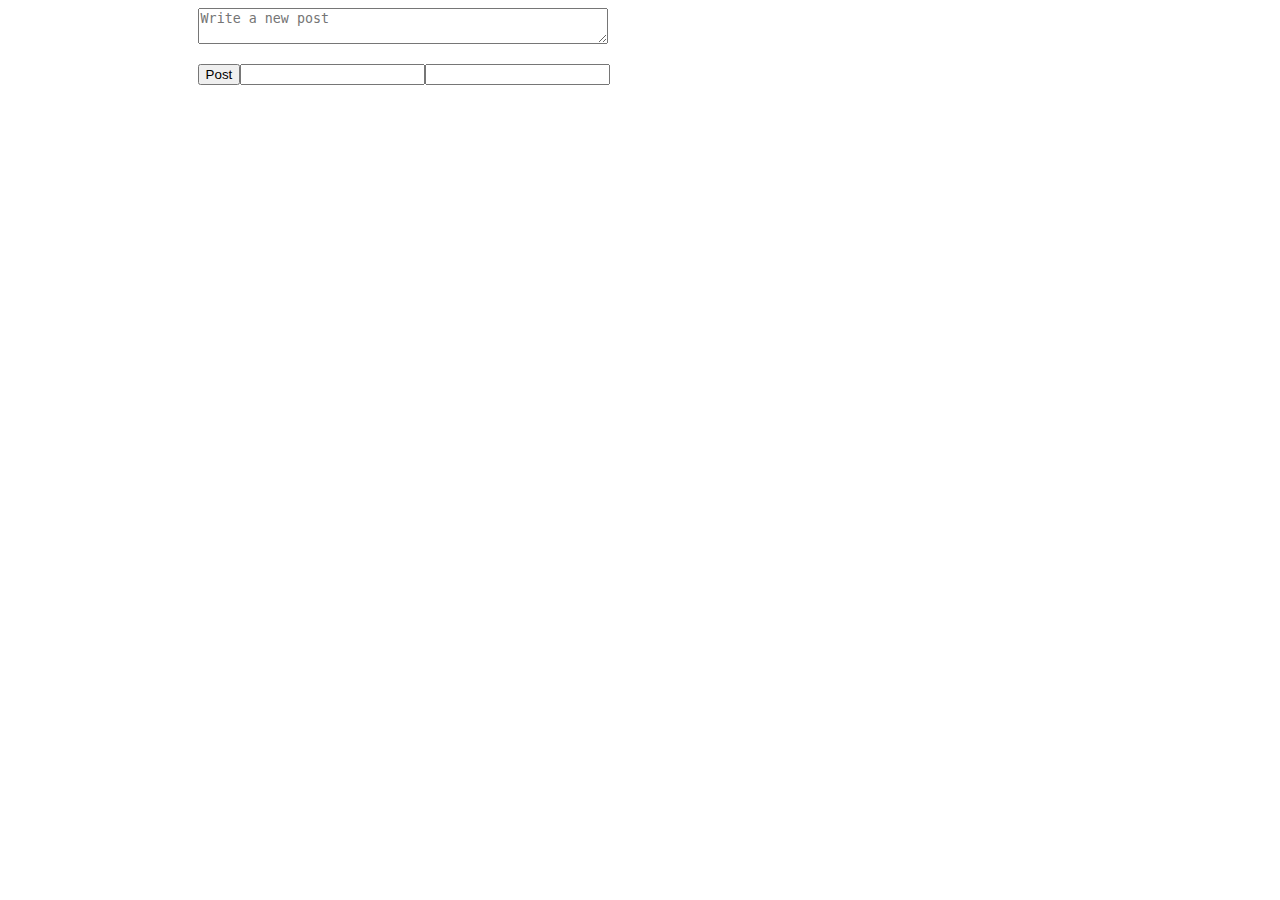
==== client/index.html @ 42339121 "Very basic basics working" ====
<!DOCTYPE html>
<html>
  <head>
    <title>KyWeb Client</title>
    <link rel="stylesheet" href="assets/style.css"/>
    <script src="assets/script.js"></script>
  </head>
  <body>
    <div id="feed">
      <div id="feedNewPost" class="new newPost">
        <textarea id="feedNewPostContent" placeholder="Write a new post"></textarea>
        <p><button onclick="feedNewPostPost()">Post</button><input type=text id="feedNewPostTags"/><input type=text id="feedNewPostFilters"/></p>
      </div>
    </div>
  </body>
</html>
---- client/assets/style.css ----
.new textarea {
  width: 80%;
}
#feed {
  width: 40%;
  height: 100%;
  margin-left: 15%;
  margin-right: 15%;
}
#feedNewPostText {
  height: 15%;
}
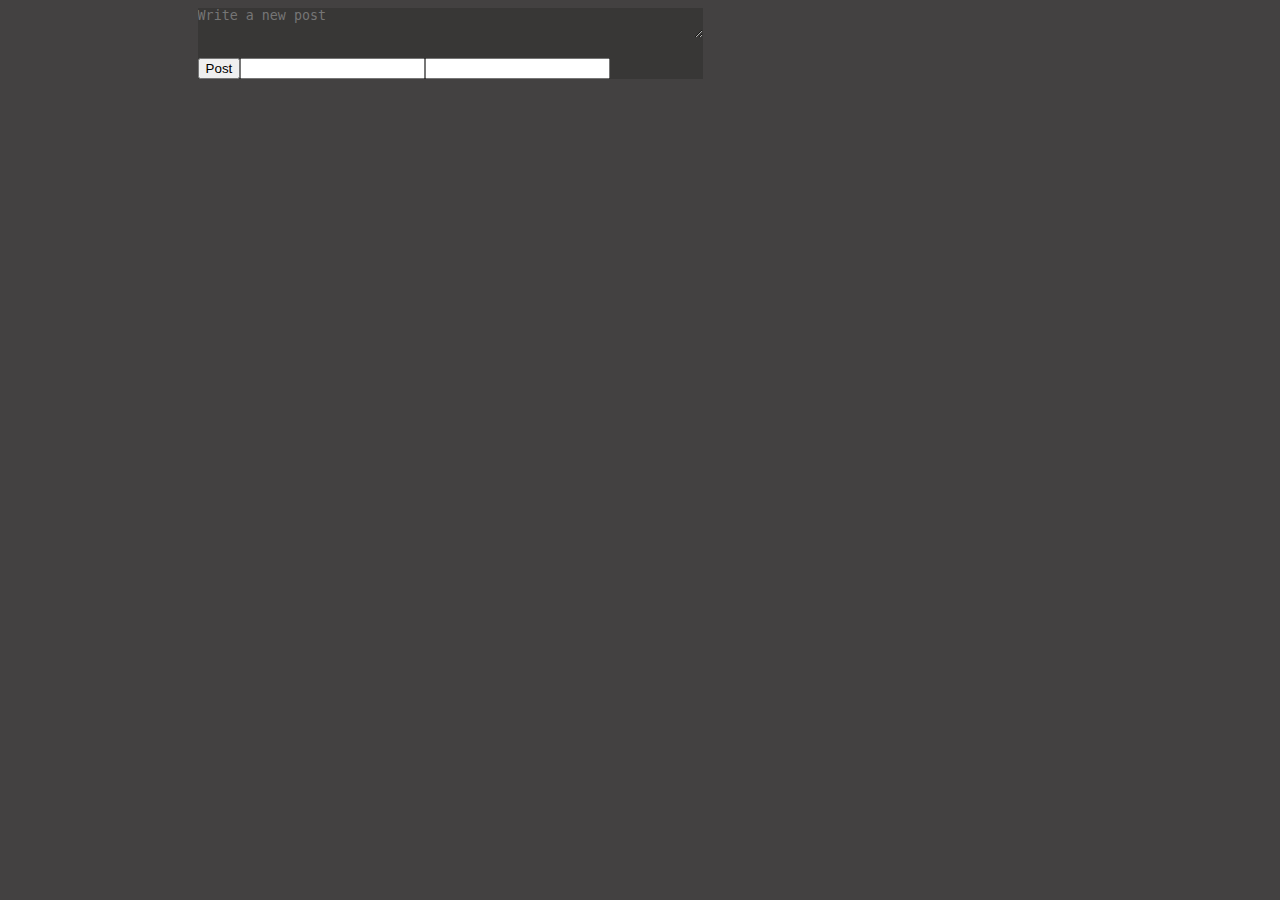
==== commit 47a66aec: "Added functionality, improved appearance. Needs documenting and cleaning." ====
--- a/client/index.html
+++ b/client/index.html
@@ -5,7 +5,7 @@
     <link rel="stylesheet" href="assets/style.css"/>
     <script src="assets/script.js"></script>
   </head>
-  <body>
+  <body onload='onStart()'>
     <div id="feed">
       <div id="feedNewPost" class="new newPost">
         <textarea id="feedNewPostContent" placeholder="Write a new post"></textarea>
--- a/client/assets/style.css
+++ b/client/assets/style.css
@@ -1,5 +1,19 @@
+body {
+  background: #434141;
+  color: #ccc;
+}
+.new {
+  background: #383736;
+  width: 100%;
+}
 .new textarea {
-  width: 80%;
+  background: inherit;
+  color: inherit;
+  width: 100%;
+  padding: 0;
+  margin: 0;
+  border: none;
+  resize: vertical;
 }
 #feed {
   width: 40%;
@@ -9,4 +23,21 @@
 }
 #feedNewPostText {
   height: 15%;
+}
+.post {
+  background: #383736;
+  padding: 2%;
+  margin-bottom: 2%;
+  font-size: 120%;
+}
+.post .poster {
+  font-weight: bold;
+}
+.post img {
+  height: auto;
+  width: 95%;
+  padding: 2%;
+  margin-left: auto;
+  margin-right: auto;
+  display: block;
 }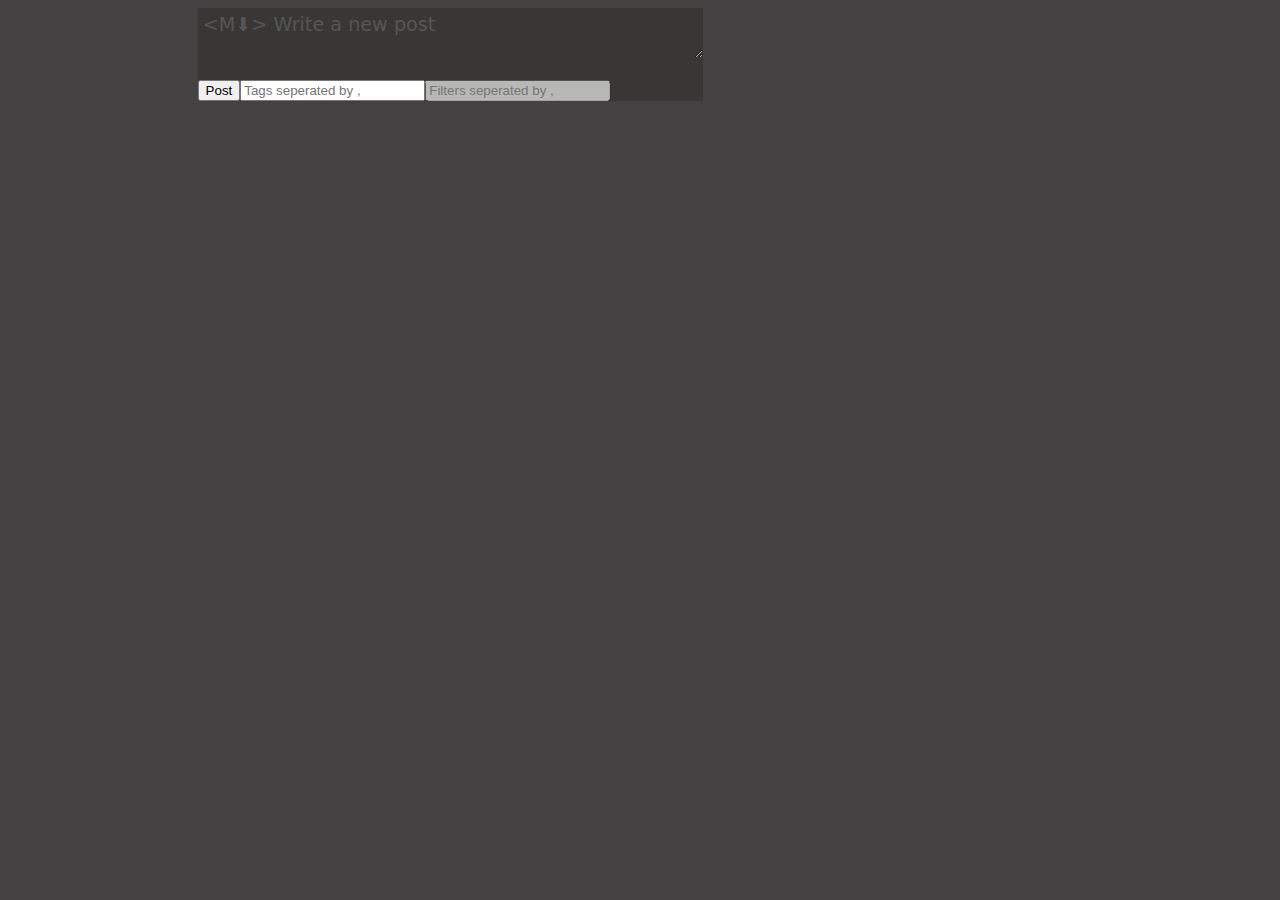
==== commit bee82bc7: "Alternative update source, easy download, comments and more!" ====
--- a/client/index.html
+++ b/client/index.html
@@ -1,15 +1,16 @@
 <!DOCTYPE html>
 <html>
   <head>
-    <title>KyWeb Client</title>
+    <title>Kopple Client</title>
     <link rel="stylesheet" href="assets/style.css"/>
+    <script src="assets/showdown.min.js"></script>
     <script src="assets/script.js"></script>
   </head>
   <body onload='onStart()'>
     <div id="feed">
       <div id="feedNewPost" class="new newPost">
-        <textarea id="feedNewPostContent" placeholder="Write a new post"></textarea>
-        <p><button onclick="feedNewPostPost()">Post</button><input type=text id="feedNewPostTags"/><input type=text id="feedNewPostFilters"/></p>
+        <div id="feedNewPostContent" class="textarea" contenteditable="true" placeholder="<M⬇> Write a new post"></div>
+        <p><button onclick="feedNewPostPost()">Post</button><input type="text" id="feedNewPostTags" placeholder="Tags seperated by ,"/><input type="text" id="feedNewPostFilters" placeholder="Filters seperated by ," disabled/></p>
       </div>
     </div>
   </body>
--- a/client/assets/style.css
+++ b/client/assets/style.css
@@ -1,19 +1,60 @@
 body {
   background: #434141;
   color: #ccc;
+  font-family: system-ui, sans-serif;
+  font-size: 120%;
 }
+.dropdown {
+  display: none;
+  position: relative;
+  float: right;
+  background: #ccc;
+  color: #434141;
+  list-style-type: none;
+  margin: 0;
+  padding: 0;
+} button:focus+.dropdown, .dropdown:hover {
+  display: initial;
+} .dropdown>.dropdown-item {
+  padding: 3px;
+} .dropdown>.dropdown-item:not(:first-child) {
+  border-top: solid #434141 1px;
+} .dropdown-item:hover {
+  background: #aaa;
+}
+
+.textarea[contenteditable],.post .content[contenteditable] {
+  box-sizing: border-box;
+  border: solid 1px #666;
+  background: #424140;
+  overflow: hidden;
+} .textarea[contenteditable]:empty::before {
+    content: attr(placeholder);
+    color: #555; 
+} .textarea[contenteditable]:empty:focus::before {
+    content: "";
+}
+
 .new {
   background: #383736;
   width: 100%;
 }
-.new textarea {
+.new #feedNewPostContent {
+  width: 100%;
+  margin-top: 4%;
   background: inherit;
   color: inherit;
-  width: 100%;
-  padding: 0;
+  font-family: inherit;
+  font-size: inherit;
+  padding: 1%;
   margin: 0;
   border: none;
   resize: vertical;
+  height: 50px;
+  transition: height .15s ease-in;
+} .new:focus-within #feedNewPostContent {
+  height: 300px;
+  transition: height .25s ease-out;
 }
 #feed {
   width: 40%;
@@ -28,11 +69,74 @@
   background: #383736;
   padding: 2%;
   margin-bottom: 2%;
+  width: 96%;
+  display: block;
   font-size: 120%;
+  color: inherit;
+  border: none;
+} .post .content {
+  overflow: hidden;
+  display: block;
+} .post .content[contenteditable] + .interact {
+  display: none;
 }
-.post .poster {
+
+.post .headline {
+  display: inline;
+} .post .poster {
   font-weight: bold;
+} .post .posted {
+  font-size: 80%;
+  font-weight: lighter;
+} .post .posted::before {
+  content: ' - ';
 }
+
+.posted .date {
+  display: none;
+}.posted:hover .relative {
+  display: none;
+} .posted:hover .date {
+  display: initial;
+}
+
+.post .interact, .post .buttons {
+  display: flex;
+} .post .interact button, .post .buttons button, .post .comments .new button { /* TODO: Text gets verically misaligned */
+  font-size: 70%;
+  padding: 1%;
+  margin: 1%;
+  background: #222;
+  border: none;
+  color: inherit;
+  border-radius: 10px;
+} .post .interact button[disabled], .post .buttons button[disabled], .post .comments .new button[disabled] {
+  background: #444;
+}
+
+.post .comments {
+  display: none;
+} .post.hasComments .comments {
+  display: initial;
+}
+.post .comments .new {
+  display: flex;
+} .post .comments .new .textarea {
+  flex: 1;
+} .post .comments .new .post {
+  flex: 0;
+}
+
+.post .comments .comment {
+  margin-bottom: 2%;
+}
+
+.post .comments .comment .name {
+  font-weight: bold;
+} .post .comments .comment .name::after {
+  content: ': ';
+}
+
 .post img {
   height: auto;
   width: 95%;
@@ -40,4 +144,12 @@
   margin-left: auto;
   margin-right: auto;
   display: block;
+}
+.alterPostButton {
+  float: right;
+  display: inline;
+  border: none;
+  background: none;
+  color: inherit;
+  font-size: 150%;
 }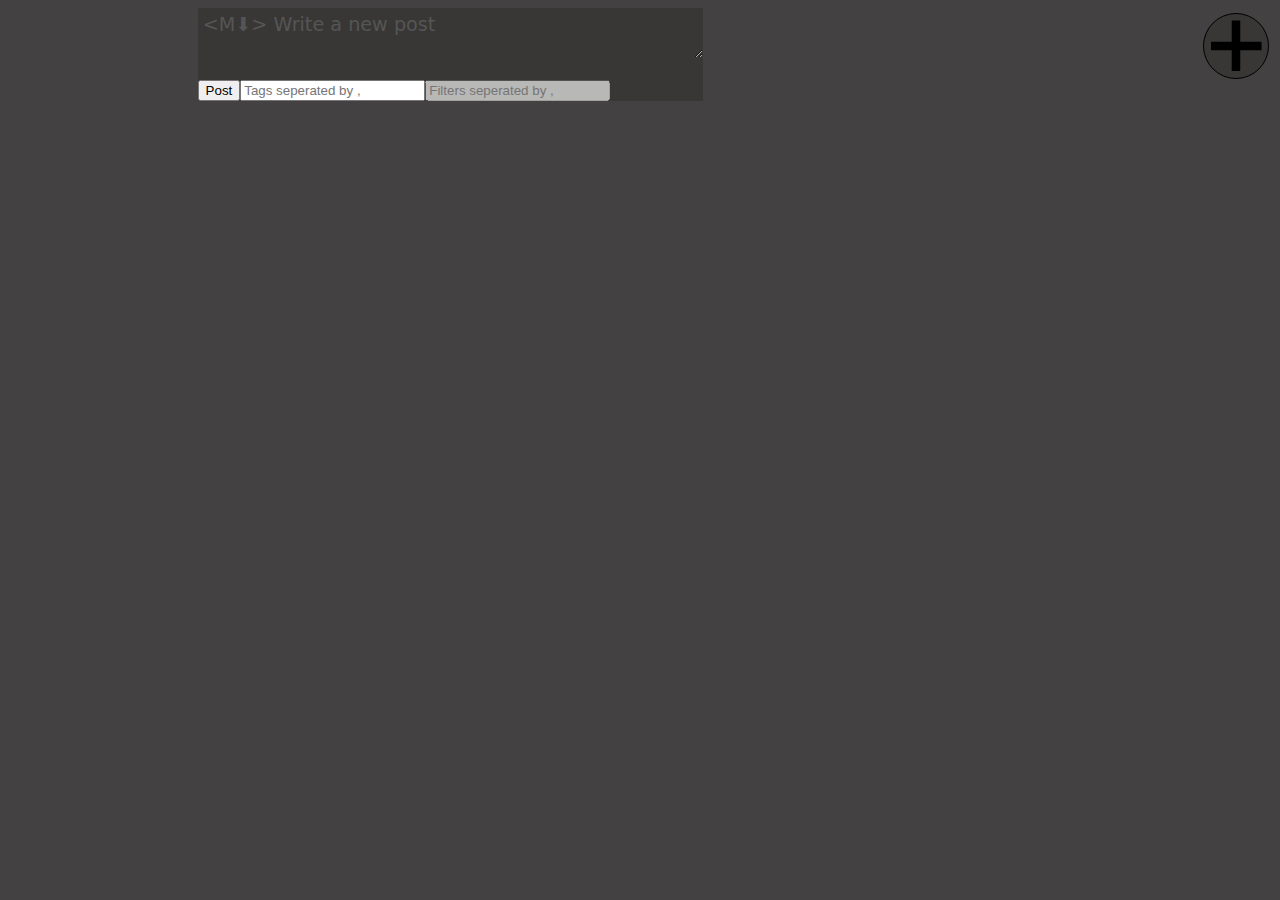
==== commit 3104882b: "0.0.8 Added avatars Added follow button" ====
--- a/client/index.html
+++ b/client/index.html
@@ -7,6 +7,9 @@
     <script src="assets/script.js"></script>
   </head>
   <body onload='onStart()'>
+    <div id="menu">
+      <div id="menuFollow" onclick="menuFollow()"><svg xmlns="http://www.w3.org/2000/svg" viewBox="0 0 24 24"><path d="M24 10h-10v-10h-4v10h-10v4h10v10h4v-10h10z"/></svg></div>
+    </div>
     <div id="feed">
       <div id="feedNewPost" class="new newPost">
         <div id="feedNewPostContent" class="textarea" contenteditable="true" placeholder="<M⬇> Write a new post"></div>
--- a/client/assets/style.css
+++ b/client/assets/style.css
@@ -1,9 +1,16 @@
-body {
-  background: #434141;
-  color: #ccc;
-  font-family: system-ui, sans-serif;
-  font-size: 120%;
-}
+/* Utility */
+.textarea[contenteditable],.post .content[contenteditable] {
+  box-sizing: border-box;
+  border: solid 1px #666;
+  background: #424140;
+  overflow: hidden;
+} .textarea[contenteditable]:empty::before {
+    content: attr(placeholder);
+    color: #555; 
+} .textarea[contenteditable]:empty:focus::before {
+    content: "";
+}
+
 .dropdown {
   display: none;
   position: relative;
@@ -23,22 +30,78 @@
   background: #aaa;
 }
 
-.textarea[contenteditable],.post .content[contenteditable] {
-  box-sizing: border-box;
-  border: solid 1px #666;
-  background: #424140;
-  overflow: hidden;
-} .textarea[contenteditable]:empty::before {
-    content: attr(placeholder);
-    color: #555; 
-} .textarea[contenteditable]:empty:focus::before {
-    content: "";
-}
-
-.new {
+/* Dialog */
+.dialog {
+  position: fixed;
+  top: 30%;
+  bottom: 30%;
+  left: 30%;
+  right: 30%;
+  height: 30%;
+  width: 30%;
+  background: #222;
+  padding: 2%;
+}
+
+.identity {
+  display: inline-flex;
+}
+
+.whowhen>* {
+  display: block;
+  white-space: nowrap;
+}
+
+.avatar {
+  border-radius: 30%;
+  margin: 0.2em;
+} .post>.identity>.avatar {
+  height: 2em;
+  width: 2em;
+} .comment>.identity>.avatar {
+  height: 0.9em;
+  width: 0.9em;
+}
+
+/* Core */
+body {
+  background: #434141;
+  color: #ccc;
+  font-family: system-ui, sans-serif;
+  font-size: 120%;
+}
+
+/* Menu */
+#menu {
+  position: fixed;
+  right: 0;
+  top: 0;
+  height: 98%;
+  width: 5%;
+  margin: 1%;
+} #menu>* {
+  width: 100%;
+  padding-bottom: 100%;
   background: #383736;
-  width: 100%;
-}
+  border: black 1px solid;
+  border-radius: 100%;
+} #menu>*>* {
+  position: absolute;
+  width: 80%;
+  padding: 10%;
+}
+
+/* Feed */
+#feed {
+  width: 40%;
+  height: 100%;
+  margin-left: 15%;
+  margin-right: 15%;
+}
+#feedNewPostText {
+  height: 15%;
+}
+
 .new #feedNewPostContent {
   width: 100%;
   margin-top: 4%;
@@ -56,15 +119,13 @@
   height: 300px;
   transition: height .25s ease-out;
 }
-#feed {
-  width: 40%;
-  height: 100%;
-  margin-left: 15%;
-  margin-right: 15%;
-}
-#feedNewPostText {
-  height: 15%;
-}
+
+.new {
+  background: #383736;
+  width: 100%;
+}
+
+/* Posts */
 .post {
   background: #383736;
   padding: 2%;
@@ -81,15 +142,11 @@
   display: none;
 }
 
-.post .headline {
-  display: inline;
-} .post .poster {
+.post .poster {
   font-weight: bold;
 } .post .posted {
   font-size: 80%;
   font-weight: lighter;
-} .post .posted::before {
-  content: ' - ';
 }
 
 .posted .date {
@@ -137,7 +194,7 @@
   content: ': ';
 }
 
-.post img {
+.post .content img {
   height: auto;
   width: 95%;
   padding: 2%;
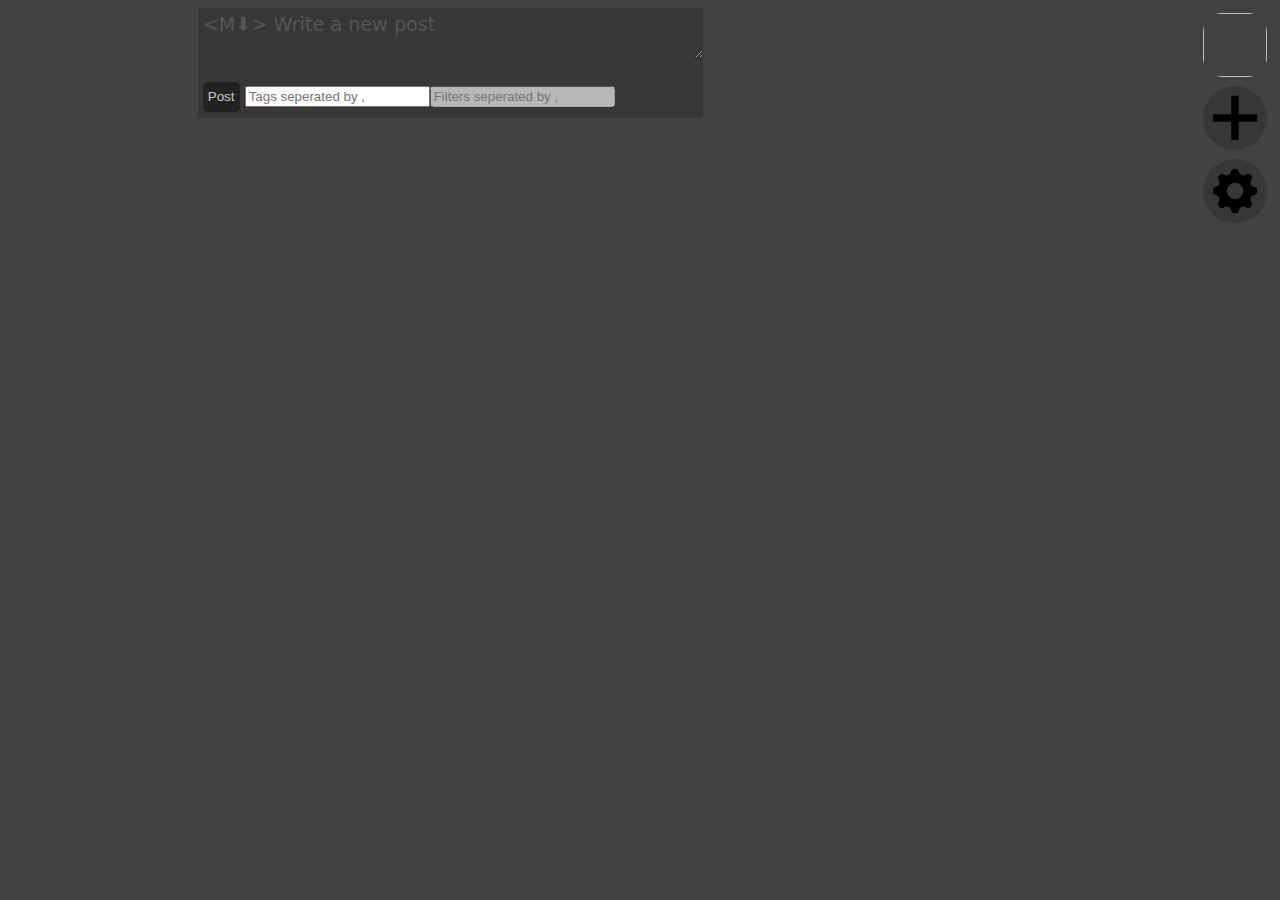
==== commit 4f65441b: "0.0.11 Clean up code + other stuff" ====
--- a/client/index.html
+++ b/client/index.html
@@ -3,12 +3,22 @@
   <head>
     <title>Kopple Client</title>
     <link rel="stylesheet" href="assets/style.css"/>
-    <script src="assets/showdown.min.js"></script>
-    <script src="assets/script.js"></script>
+    <script src="assets/commonmark.js"></script>
+    <script src="assets/script.js" type="module"></script>
   </head>
-  <body onload='onStart()'>
+  <body onload="onStart()">
     <div id="menu">
-      <div id="menuFollow" onclick="menuFollow()"><svg xmlns="http://www.w3.org/2000/svg" viewBox="0 0 24 24"><path d="M24 10h-10v-10h-4v10h-10v4h10v10h4v-10h10z"/></svg></div>
+      <div id="menuSelf" onclick="menuSelf()"><img/></div>
+      <div id="menuFollow" class="smaller" onclick="menuFollow()">
+        <svg xmlns="http://www.w3.org/2000/svg" viewBox="0 0 24 24">
+          <path d="M24 10h-10v-10h-4v10h-10v4h10v10h4v-10h10z"/>
+        </svg>
+      </div>
+      <div id="menuSettings" class="smaller" onclick="menuSettings()">
+        <svg width="1em" height="1em" viewBox="0 0 16 16" class="bi bi-gear-fill" fill="black" xmlns="http://www.w3.org/2000/svg">
+          <path fill-rule="evenodd" d="M9.405 1.05c-.413-1.4-2.397-1.4-2.81 0l-.1.34a1.464 1.464 0 0 1-2.105.872l-.31-.17c-1.283-.698-2.686.705-1.987 1.987l.169.311c.446.82.023 1.841-.872 2.105l-.34.1c-1.4.413-1.4 2.397 0 2.81l.34.1a1.464 1.464 0 0 1 .872 2.105l-.17.31c-.698 1.283.705 2.686 1.987 1.987l.311-.169a1.464 1.464 0 0 1 2.105.872l.1.34c.413 1.4 2.397 1.4 2.81 0l.1-.34a1.464 1.464 0 0 1 2.105-.872l.31.17c1.283.698 2.686-.705 1.987-1.987l-.169-.311a1.464 1.464 0 0 1 .872-2.105l.34-.1c1.4-.413 1.4-2.397 0-2.81l-.34-.1a1.464 1.464 0 0 1-.872-2.105l.17-.31c.698-1.283-.705-2.686-1.987-1.987l-.311.169a1.464 1.464 0 0 1-2.105-.872l-.1-.34zM8 10.93a2.929 2.929 0 1 0 0-5.86 2.929 2.929 0 0 0 0 5.858z"/>
+        </svg>
+      </div>
     </div>
     <div id="feed">
       <div id="feedNewPost" class="new newPost">
--- a/client/assets/style.css
+++ b/client/assets/style.css
@@ -1,8 +1,23 @@
+@import "./styles/scrollbar.css";
+@import "./styles/post.css";
+@import "./styles/miscellaneous.css";
+
+/* Colors */
+:root {
+  --background: #434141;
+  --text: #ccc;
+  --feature: #383736;
+  --disabled: #444;
+  --buttonBackground: #000;
+  --darkBackground: #222;
+  --lightFeature: #aaa;
+}
+
 /* Utility */
 .textarea[contenteditable],.post .content[contenteditable] {
   box-sizing: border-box;
   border: solid 1px #666;
-  background: #424140;
+  background: var(--background);
   overflow: hidden;
 } .textarea[contenteditable]:empty::before {
     content: attr(placeholder);
@@ -15,8 +30,8 @@
   display: none;
   position: relative;
   float: right;
-  background: #ccc;
-  color: #434141;
+  background: var(--text);
+  color: var(--background);
   list-style-type: none;
   margin: 0;
   padding: 0;
@@ -25,9 +40,9 @@
 } .dropdown>.dropdown-item {
   padding: 3px;
 } .dropdown>.dropdown-item:not(:first-child) {
-  border-top: solid #434141 1px;
+  border-top: solid var(--background) 1px;
 } .dropdown-item:hover {
-  background: #aaa;
+  background: var(--lightFeature);
 }
 
 /* Dialog */
@@ -39,12 +54,13 @@
   right: 30%;
   height: 30%;
   width: 30%;
-  background: #222;
+  background:var(--darkBackground);
   padding: 2%;
 }
 
 .identity {
   display: inline-flex;
+  cursor: pointer;
 }
 
 .whowhen>* {
@@ -58,17 +74,22 @@
 } .post>.identity>.avatar {
   height: 2em;
   width: 2em;
-} .comment>.identity>.avatar {
+} .reply>.identity>.avatar {
   height: 0.9em;
   width: 0.9em;
 }
 
 /* Core */
 body {
-  background: #434141;
-  color: #ccc;
+  background: var(--background);
+  color: var(--text);
   font-family: system-ui, sans-serif;
   font-size: 120%;
+  overflow-wrap: break-word;
+}
+
+.post {
+  contain: content;
 }
 
 /* Menu */
@@ -77,18 +98,26 @@
   right: 0;
   top: 0;
   height: 98%;
-  width: 5%;
+  width: 5vw;
   margin: 1%;
 } #menu>* {
   width: 100%;
-  padding-bottom: 100%;
-  background: #383736;
-  border: black 1px solid;
+  /*padding-bottom: 100%; Allows for ratios but messes up height */
+  height: 5vw;
+  margin-bottom: 1vh;
+  cursor: pointer;
+} #menu>*.smaller {
+  background: var(--feature);
   border-radius: 100%;
 } #menu>*>* {
-  position: absolute;
-  width: 80%;
-  padding: 10%;
+  border-radius: 30%;
+} #menu>*:not(.smaller)>* {
+  height: 100%;
+  width: 100%;
+} #menu>*.smaller>* {
+  height: 70%;
+  width: 70%;
+  padding: 15%;
 }
 
 /* Feed */
@@ -121,92 +150,6 @@
 }
 
 .new {
-  background: #383736;
+  background: var(--feature);
   width: 100%;
-}
-
-/* Posts */
-.post {
-  background: #383736;
-  padding: 2%;
-  margin-bottom: 2%;
-  width: 96%;
-  display: block;
-  font-size: 120%;
-  color: inherit;
-  border: none;
-} .post .content {
-  overflow: hidden;
-  display: block;
-} .post .content[contenteditable] + .interact {
-  display: none;
-}
-
-.post .poster {
-  font-weight: bold;
-} .post .posted {
-  font-size: 80%;
-  font-weight: lighter;
-}
-
-.posted .date {
-  display: none;
-}.posted:hover .relative {
-  display: none;
-} .posted:hover .date {
-  display: initial;
-}
-
-.post .interact, .post .buttons {
-  display: flex;
-} .post .interact button, .post .buttons button, .post .comments .new button { /* TODO: Text gets verically misaligned */
-  font-size: 70%;
-  padding: 1%;
-  margin: 1%;
-  background: #222;
-  border: none;
-  color: inherit;
-  border-radius: 10px;
-} .post .interact button[disabled], .post .buttons button[disabled], .post .comments .new button[disabled] {
-  background: #444;
-}
-
-.post .comments {
-  display: none;
-} .post.hasComments .comments {
-  display: initial;
-}
-.post .comments .new {
-  display: flex;
-} .post .comments .new .textarea {
-  flex: 1;
-} .post .comments .new .post {
-  flex: 0;
-}
-
-.post .comments .comment {
-  margin-bottom: 2%;
-}
-
-.post .comments .comment .name {
-  font-weight: bold;
-} .post .comments .comment .name::after {
-  content: ': ';
-}
-
-.post .content img {
-  height: auto;
-  width: 95%;
-  padding: 2%;
-  margin-left: auto;
-  margin-right: auto;
-  display: block;
-}
-.alterPostButton {
-  float: right;
-  display: inline;
-  border: none;
-  background: none;
-  color: inherit;
-  font-size: 150%;
 }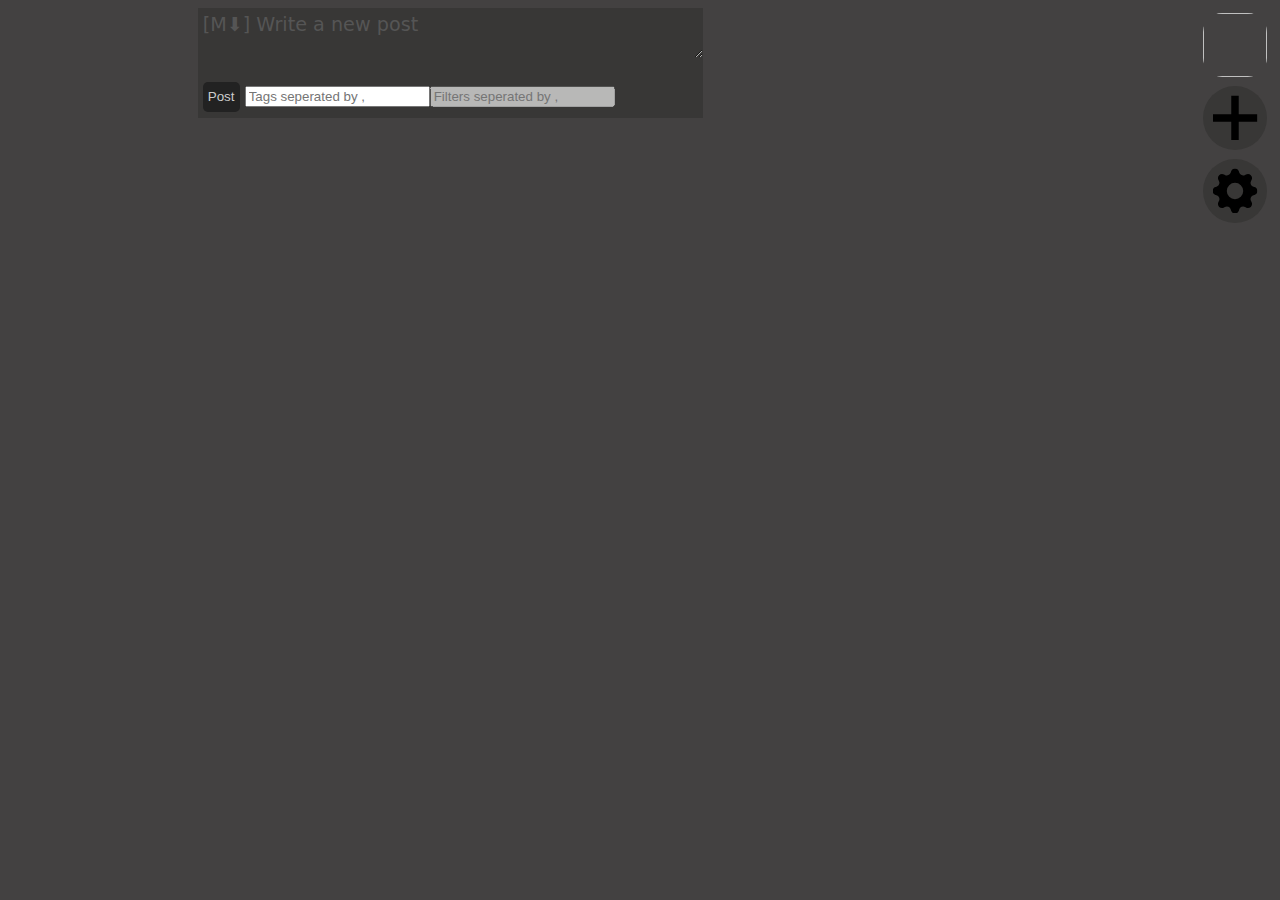
==== commit c2c95b42: "0.0.12" ====
--- a/client/index.html
+++ b/client/index.html
@@ -3,7 +3,6 @@
   <head>
     <title>Kopple Client</title>
     <link rel="stylesheet" href="assets/style.css"/>
-    <script src="assets/commonmark.js"></script>
     <script src="assets/script.js" type="module"></script>
   </head>
   <body onload="onStart()">
@@ -22,7 +21,7 @@
     </div>
     <div id="feed">
       <div id="feedNewPost" class="new newPost">
-        <div id="feedNewPostContent" class="textarea" contenteditable="true" placeholder="<M⬇> Write a new post"></div>
+        <div id="feedNewPostContent" class="textarea" contenteditable="true" placeholder="[M⬇] Write a new post"></div>
         <p><button onclick="feedNewPostPost()">Post</button><input type="text" id="feedNewPostTags" placeholder="Tags seperated by ,"/><input type="text" id="feedNewPostFilters" placeholder="Filters seperated by ," disabled/></p>
       </div>
     </div>
--- a/client/assets/style.css
+++ b/client/assets/style.css
@@ -1,5 +1,6 @@
 @import "./styles/scrollbar.css";
 @import "./styles/post.css";
+@import "./styles/dialog.css";
 @import "./styles/miscellaneous.css";
 
 /* Colors */
@@ -43,19 +44,6 @@
   border-top: solid var(--background) 1px;
 } .dropdown-item:hover {
   background: var(--lightFeature);
-}
-
-/* Dialog */
-.dialog {
-  position: fixed;
-  top: 30%;
-  bottom: 30%;
-  left: 30%;
-  right: 30%;
-  height: 30%;
-  width: 30%;
-  background:var(--darkBackground);
-  padding: 2%;
 }
 
 .identity {
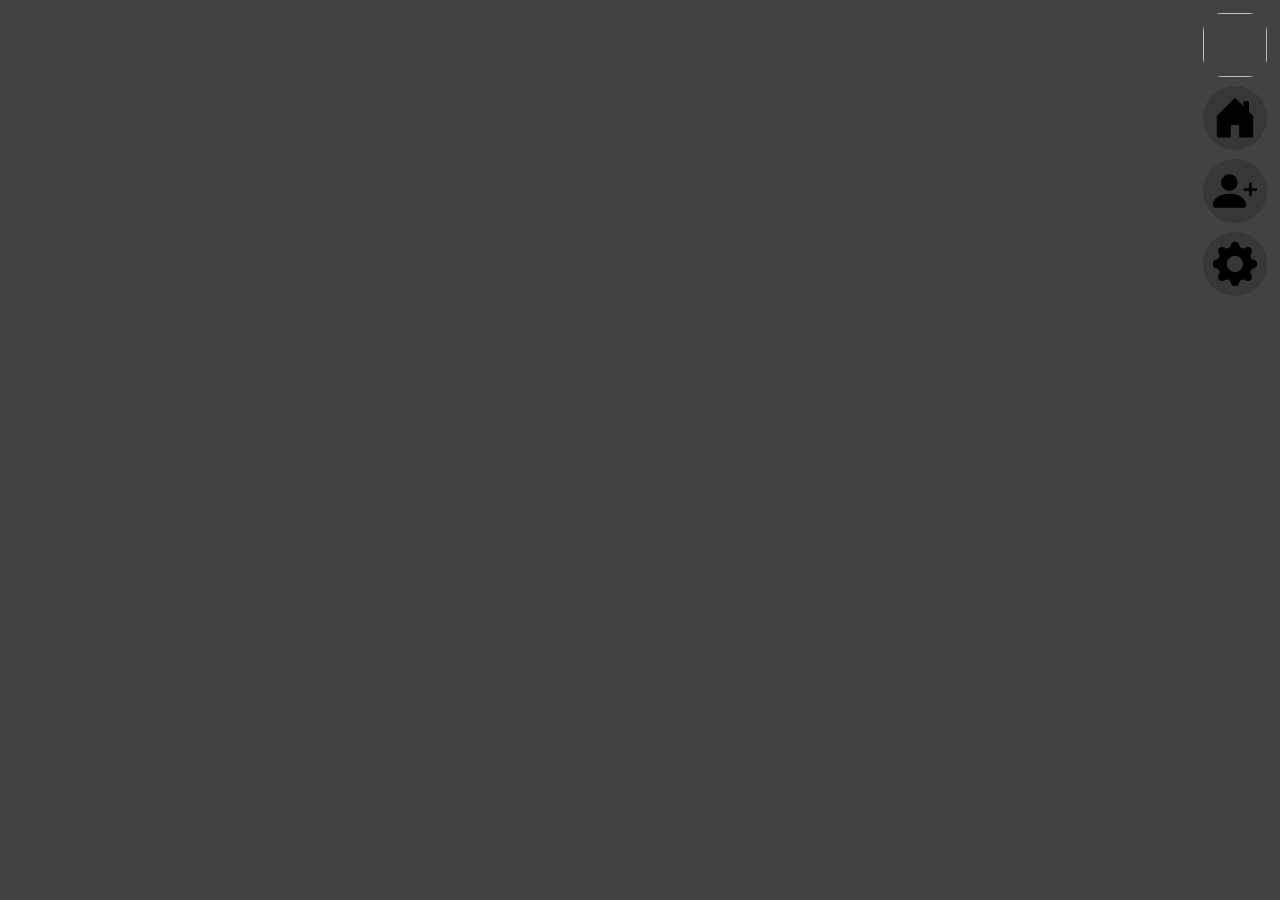
==== commit 32c66ecc: "0.0.21" ====
--- a/client/index.html
+++ b/client/index.html
@@ -1,16 +1,26 @@
 <!DOCTYPE html>
 <html>
   <head>
-    <title>Kopple Client</title>
+    <title>Kopple</title>
     <link rel="stylesheet" href="assets/style.css"/>
     <script src="assets/script.js" type="module"></script>
+    <link rel="icon" type="image/svg+xml" href="assets/Edder.svg">
   </head>
-  <body onload="onStart()">
+  <body onload="onStart()" onhashchange="onStart()">
     <div id="menu">
-      <div id="menuSelf" onclick="menuSelf()"><img/></div>
+      <div id="menuSelf"><img/></div>
+      <div id="menuFeed" class="smaller" onclick="location.hash = ''; window.onhashchange()">
+        <!--<svg width="1em" height="1em" viewBox="0 0 16 16" class="bi bi-view-list" fill="black" xmlns="http://www.w3.org/2000/svg">
+          <path fill-rule="evenodd" d="M3 4.5h10a2 2 0 0 1 2 2v3a2 2 0 0 1-2 2H3a2 2 0 0 1-2-2v-3a2 2 0 0 1 2-2zm0 1a1 1 0 0 0-1 1v3a1 1 0 0 0 1 1h10a1 1 0 0 0 1-1v-3a1 1 0 0 0-1-1H3zM1 2a.5.5 0 0 1 .5-.5h13a.5.5 0 0 1 0 1h-13A.5.5 0 0 1 1 2zm0 12a.5.5 0 0 1 .5-.5h13a.5.5 0 0 1 0 1h-13A.5.5 0 0 1 1 14z"/>
+        </svg>--><!--Kyran: I'd prefer to use a feed icon but people say a home is more sensical-->
+        <svg width="1em" height="1em" viewBox="0 0 16 16" class="bi bi-house-door-fill" fill="black" xmlns="http://www.w3.org/2000/svg">
+          <path d="M6.5 10.995V14.5a.5.5 0 0 1-.5.5H2a.5.5 0 0 1-.5-.5v-7a.5.5 0 0 1 .146-.354l6-6a.5.5 0 0 1 .708 0l6 6a.5.5 0 0 1 .146.354v7a.5.5 0 0 1-.5.5h-4a.5.5 0 0 1-.5-.5V11c0-.25-.25-.5-.5-.5H7c-.25 0-.5.25-.5.495z"/>
+          <path fill-rule="evenodd" d="M13 2.5V6l-2-2V2.5a.5.5 0 0 1 .5-.5h1a.5.5 0 0 1 .5.5z"/>
+        </svg>
+      </div>
       <div id="menuFollow" class="smaller" onclick="menuFollow()">
-        <svg xmlns="http://www.w3.org/2000/svg" viewBox="0 0 24 24">
-          <path d="M24 10h-10v-10h-4v10h-10v4h10v10h4v-10h10z"/>
+        <svg width="1em" height="1em" viewBox="0 0 16 16" class="bi bi-person-plus-fill" fill="black" xmlns="http://www.w3.org/2000/svg">
+          <path fill-rule="evenodd" d="M1 14s-1 0-1-1 1-4 6-4 6 3 6 4-1 1-1 1H1zm5-6a3 3 0 1 0 0-6 3 3 0 0 0 0 6zm7.5-3a.5.5 0 0 1 .5.5V7h1.5a.5.5 0 0 1 0 1H14v1.5a.5.5 0 0 1-1 0V8h-1.5a.5.5 0 0 1 0-1H13V5.5a.5.5 0 0 1 .5-.5z"/>
         </svg>
       </div>
       <div id="menuSettings" class="smaller" onclick="menuSettings()">
@@ -20,9 +30,25 @@
       </div>
     </div>
     <div id="feed">
-      <div id="feedNewPost" class="new newPost">
-        <div id="feedNewPostContent" class="textarea" contenteditable="true" placeholder="[M⬇] Write a new post"></div>
-        <p><button onclick="feedNewPostPost()">Post</button><input type="text" id="feedNewPostTags" placeholder="Tags seperated by ,"/><input type="text" id="feedNewPostFilters" placeholder="Filters seperated by ," disabled/></p>
+      <div id="feedNewPost" class="headElement new newPost">
+        <a href="KoppleMarkdownHelp.md" target="_blank" id="commonmarkLogo" title="Kopple uses Commonmark; Click to learn more">
+          <svg xmlns="http://www.w3.org/2000/svg" viewBox="0 0 208 128"><path d="M193 128H15a15 15 0 0 1-15-15V15A15 15 0 0 1 15 0h178a15 15 0 0 1 15 15v98a15 15 0 0 1-15 15zM50 98V59l20 25 20-25v39h20V30H90L70 55 50 30H30v68zm134-34h-20V30h-20v34h-20l30 35z"/></svg>
+        </a>
+        <div id="feedNewPostContent" class="textarea" contenteditable="true" placeholder="Write a new post"></div>
+        <p>
+          <button onclick="feedNewPostPost()" title="Send post">Post</button>
+          <input type="text" id="feedNewPostTags" placeholder="Tags seperated by ,"/>
+          <input type="text" id="feedNewPostFilters" placeholder="Filters seperated by ," disabled/> <!-- TODO -->
+        </p>
+      </div>
+      <div id="profileInformation" class="headElement">
+        <div id="profileInformationIdentity" class="identity">
+          <img id="profileInformationAvatar" class="avatar"/>
+          <span id="profileInformationName" class="name"></span>
+          <button id="profileInformationEdit">⁝</button>
+          <ul id="profileInformationEditOptions" class="options dropdown"></ul>
+        </div>
+        <div id="profileInformationDescription"></div>
       </div>
     </div>
   </body>
--- a/client/assets/style.css
+++ b/client/assets/style.css
@@ -1,7 +1,12 @@
+@import "./styles/headElement.css";
+@import "./styles/newPost.css";
 @import "./styles/scrollbar.css";
+@import "./styles/identity.css";
 @import "./styles/post.css";
 @import "./styles/dialog.css";
+@import "./styles/warning.css";
 @import "./styles/miscellaneous.css";
+@import "./styles/taskList.css";
 
 /* Colors */
 :root {
@@ -46,25 +51,9 @@
   background: var(--lightFeature);
 }
 
-.identity {
-  display: inline-flex;
-  cursor: pointer;
-}
-
 .whowhen>* {
   display: block;
   white-space: nowrap;
-}
-
-.avatar {
-  border-radius: 30%;
-  margin: 0.2em;
-} .post>.identity>.avatar {
-  height: 2em;
-  width: 2em;
-} .reply>.identity>.avatar {
-  height: 0.9em;
-  width: 0.9em;
 }
 
 /* Core */
@@ -117,27 +106,4 @@
 }
 #feedNewPostText {
   height: 15%;
-}
-
-.new #feedNewPostContent {
-  width: 100%;
-  margin-top: 4%;
-  background: inherit;
-  color: inherit;
-  font-family: inherit;
-  font-size: inherit;
-  padding: 1%;
-  margin: 0;
-  border: none;
-  resize: vertical;
-  height: 50px;
-  transition: height .15s ease-in;
-} .new:focus-within #feedNewPostContent {
-  height: 300px;
-  transition: height .25s ease-out;
-}
-
-.new {
-  background: var(--feature);
-  width: 100%;
 }